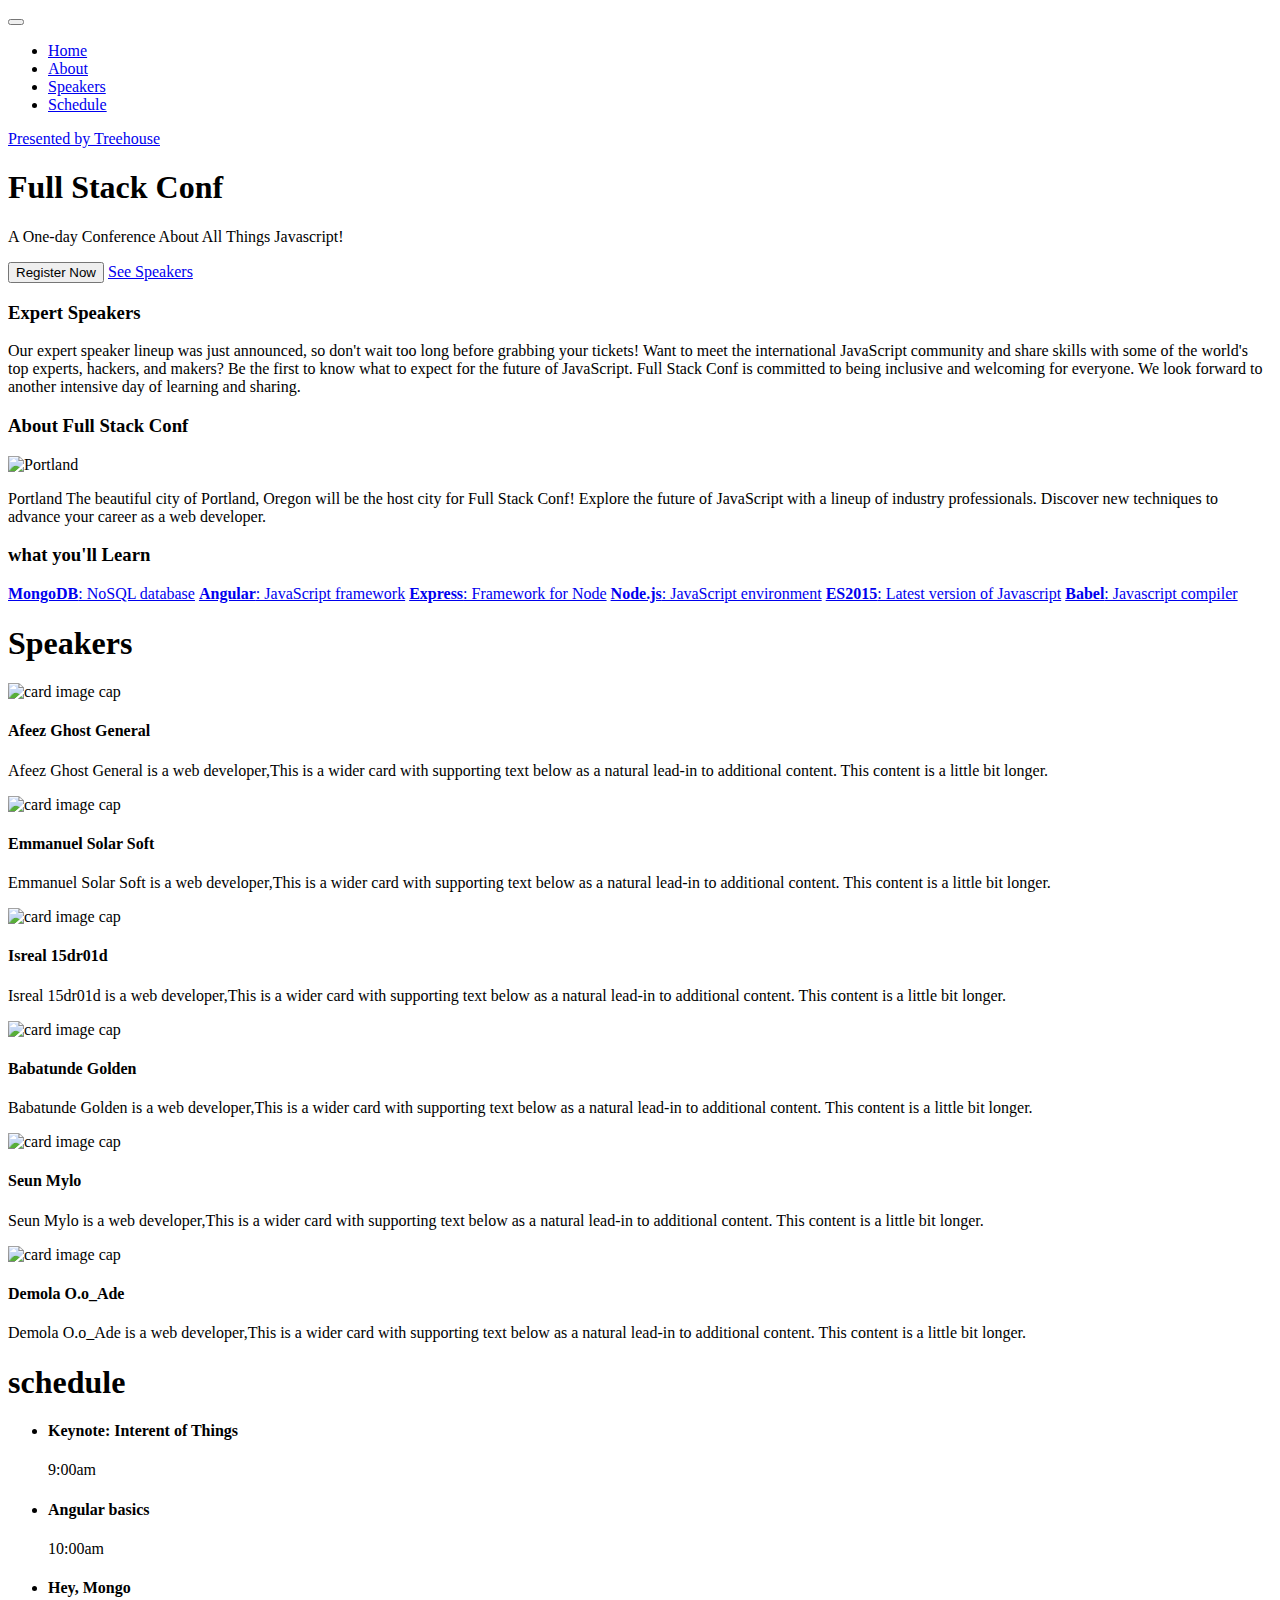
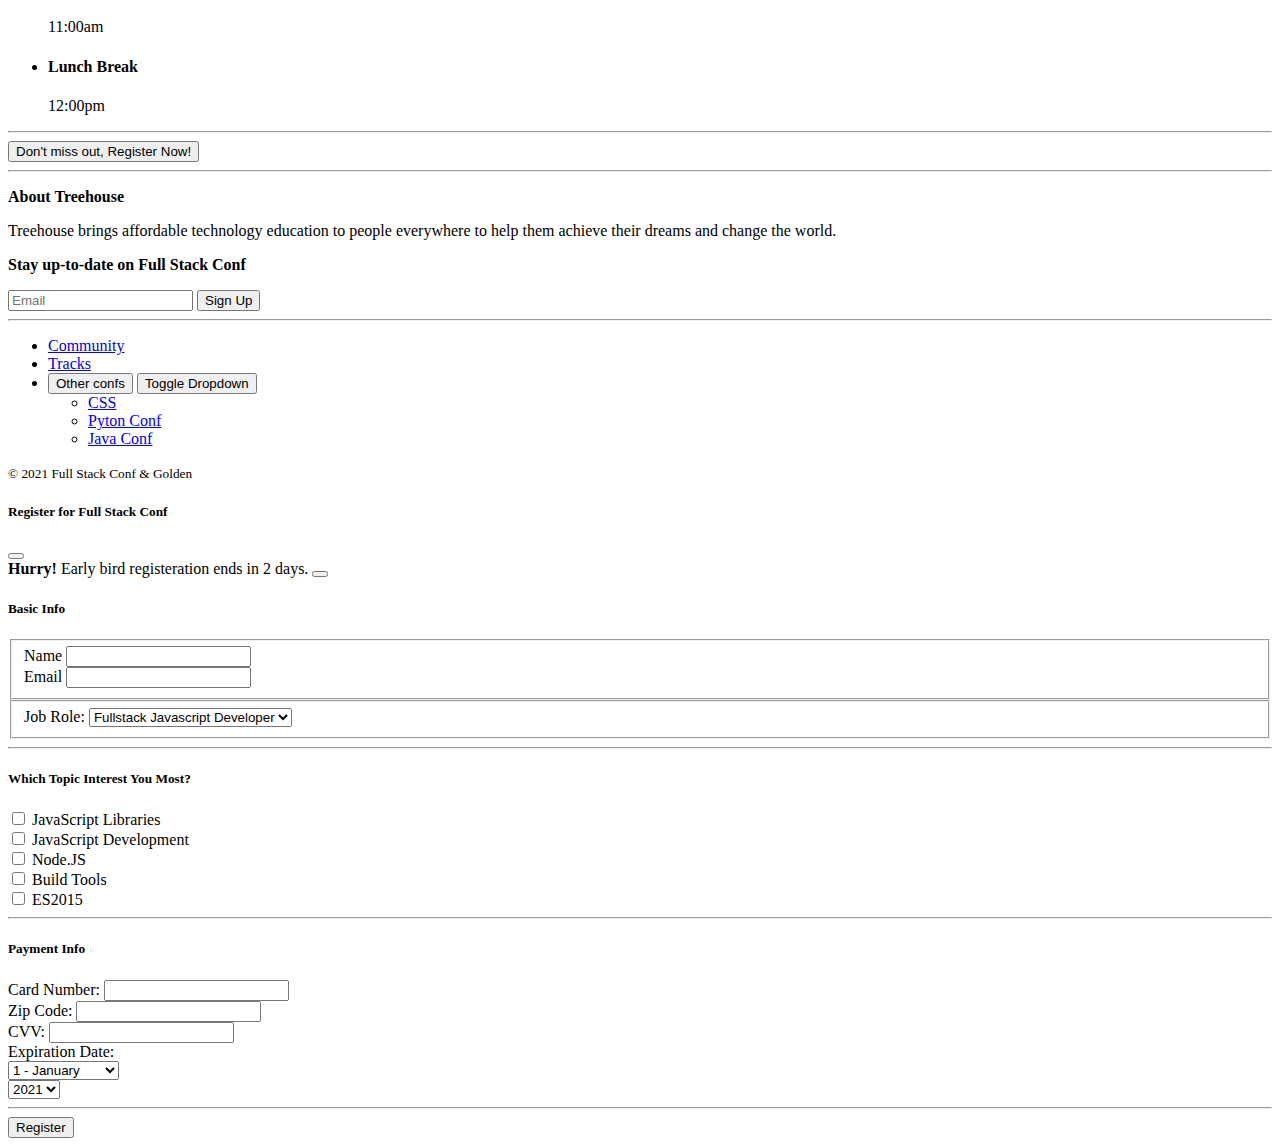
==== index.html @ 7686c384 "Update index.html" ====
<!doctype html>
<html lang="en">
  <head>
    <!-- Required meta tags -->
    <meta charset="utf-8">
    <meta name="viewport" content="width=device-width, initial-scale=1">
    <title>Golden full stack conf</title>
    <!-- Bootstrap CSS -->
    <link href="https://cdn.jsdelivr.net/npm/bootstrap@5.0.1/dist/css/bootstrap.min.css" rel="stylesheet" integrity="sha384-+0n0xVW2eSR5OomGNYDnhzAbDsOXxcvSN1TPprVMTNDbiYZCxYbOOl7+AMvyTG2x" crossorigin="anonymous">
    <link rel="stylesheet" href="css/custom.css">

   
  </head>
  <body id="home" data-bs-spy="scroll" data-bs-target=".navbar" data-bs-offset="100">

    <!-- nav bar -->
    <nav class="navbar navbar-expand-lg navbar-dark bg-primary  p-0 fixed-top ">
        <div class="container">
          
          <button class="navbar-toggler" type="button" data-bs-toggle="collapse" data-bs-target="#navbarText" aria-controls="navbarText" aria-expanded="false" aria-label="Toggle navigation">
            <span class="navbar-toggler-icon"></span>
          </button>
          <div class="collapse navbar-collapse" id="navbarText">
            <ul class="navbar-nav me-auto mb-2 mb-lg-0">
              <li class="nav-item">
                <a class="nav-link " href="#home">Home</a>
              </li>
              <li class="nav-item">
                <a class="nav-link" href="#about">About</a>
              </li>
              <li class="nav-item">
                <a class="nav-link" href="#speakers">Speakers</a>
              </li>
              <li class="nav-item">
                <a class="nav-link" href="#schedule">Schedule</a>
              </li>
            </ul>
            <span class="navbar-text">
              <a class="nav-link" href="http://www.teamtreehouse.com">Presented by Treehouse</a>
            </span>
          </div>
        </div>
      </nav>

    <!-- /navbar -->

    <!-- jumbotron -->

    <div class="jumbotron jumbotron-fluid bg-info pt-5 jumbotron">
        <div class="container text-sm-center pt-3 pb-3">
          <h1 class="display-2">Full Stack Conf</h1>
          <p class="lead">A One-day Conference About All Things Javascript!</p>

          <div class="btn-group mt-2" role="group" aria-label="Basic example">
            <button type="button" class="btn btn-primary btn-lg"  data-bs-toggle="modal" data-bs-target="#register">Register Now</button>
            <a class="btn btn-secondary btn-lg" href="#speakers">See Speakers</a>
          </div>



        </div>
      </div>
    <!-- /jumbotron -->
    
    <div class="container pt-2">
        <!-- About -->
        <div id="about" class="row">
          <div class="col-md-4">
            <h3 class="mb-2">Expert Speakers</h3>

<p>Our expert speaker lineup was just announced, so don't wait too long before grabbing your tickets!

Want to meet the international JavaScript community and share skills with some of the world's top experts, hackers, and makers? Be the first to know what to expect for the future of JavaScript.

Full Stack Conf is committed to being inclusive and welcoming for everyone. We look forward to another intensive day of learning and sharing.</p>
          </div>
          <div class="col-md-4">
           <h3 class="mb-2"> About Full Stack Conf</h3>
           <img  class="mb-1 img-fluid rounded d-none d-sm-block"src="img/pdx.jpg" alt="Portland">

<p>Portland
The beautiful city of Portland, Oregon will be the host city for Full Stack Conf!

Explore the future of JavaScript with a lineup of industry professionals. Discover new techniques to advance your career as a web developer.</p>
          </div>
          <div class="col-lg-4">
            <h3 class="mb-2">what you'll Learn</h3>
            <div class="list-group">
                <a href="#" class="list-group-item"><strong>MongoDB</strong>: NoSQL database</a>
                <a href="#" class="list-group-item"><strong>Angular</strong>: JavaScript framework</a>
                <a href="#" class="list-group-item"><strong>Express</strong>: Framework for Node</a>
                <a href="#" class="list-group-item"><strong>Node.js</strong>: JavaScript environment</a>
                <a href="#" class="list-group-item"><strong>ES2015</strong>: Latest version of Javascript</a>
                <a href="#" class="list-group-item"><strong>Babel</strong>: Javascript compiler</a>
            </div>
          </div>
        </div>      
        <!-- /about -->

        <!-- speakers -->
        <h1 id="speakers" class="display-4 text-center my-3 text-muted">Speakers</h1>
        
        
        <div class="row">
            <div class="col-md-6 col-lg-4">
                <div class="card mb-3">
                    <img src="img/nodestradamus.png" class="card-img-top img-fluid" alt="card image cap">
                    <div class="card-body">
                      <h4 class="card-title">Afeez Ghost General</h4>
                      <p class="card-text">Afeez Ghost General is a web developer,This is a wider card with supporting text below as a natural lead-in to additional content. This content is a little bit longer.</p>
                    </div>
                  </div>
            </div>

            <div class="col-md-6 col-lg-4">
                <div class="card mb-3">
                    <img src="img/json.png" class="card-img-top img-fluid" alt="card image cap">
                    <div class="card-body">
                      <h4 class="card-title">Emmanuel Solar Soft</h4>
                      <p class="card-text">Emmanuel Solar Soft is a web developer,This is a wider card with supporting text below as a natural lead-in to additional content. This content is a little bit longer.</p>
                    </div>
                  </div>
            </div>

            <div class="col-md-6 col-lg-4">
                <div class="card mb-3">
                    <img src="img/angie.png" class="card-img-top img-fluid" alt="card image cap">
                    <div class="card-body">
                      <h4 class="card-title">Isreal 15dr01d</h4>
                      <p class="card-text">Isreal 15dr01d is a web developer,This is a wider card with supporting text below as a natural lead-in to additional content. This content is a little bit longer.</p>
                    </div>
                  </div>
            </div>

            <div class="col-md-6 col-lg-4">
                <div class="card mb-3">
                    <img src="img/ecma.png" class="card-img-top img-fluid" alt="card image cap">
                    <div class="card-body">
                      <h4 class="card-title">Babatunde Golden</h4>
                      <p class="card-text">Babatunde Golden is a web developer,This is a wider card with supporting text below as a natural lead-in to additional content. This content is a little bit longer.</p>
                    </div>
                  </div>
            </div>

            <div class="col-md-6 col-lg-4">
                <div class="card mb-3">
                    <img src="img/geo.png" class="card-img-top img-fluid" alt="card image cap">
                    <div class="card-body">
                      <h4 class="card-title">Seun Mylo</h4>
                      <p class="card-text">Seun Mylo is a web developer,This is a wider card with supporting text below as a natural lead-in to additional content. This content is a little bit longer.</p>
                    </div>
                  </div>
            </div>

            <div class="col-md-6 col-lg-4">
                <div class="card mb-3">
                    <img src="img/jay.png" class="card-img-top img-fluid" alt="card image cap">
                    <div class="card-body">
                      <h4 class="card-title">Demola O.o_Ade</h4>
                      <p class="card-text">Demola O.o_Ade is a web developer,This is a wider card with supporting text below as a natural lead-in to additional content. This content is a little bit longer.</p>
                    </div>
                  </div>
            </div>
        </div>

        <!-- schedule -->
        <h1 id="schedule" class="display-4 text-center my-3 text-muted">schedule</h1>
    



        <ul class="list-group">
            <li class="list-group-item d-flex justify-content-between align-items-center">
              <h4 class="list-group-item-heading">Keynote: Interent of Things</h4>
              <span class="badge bg-primary rounded-pill">9:00am </span>
           
       
            </li>
            <li class="list-group-item d-flex justify-content-between align-items-center">
                <h4 class="list-group-item-heading">Angular basics</h4>
              <span class="badge bg-primary rounded-pill">10:00am</span>
            </li>
            <li class="list-group-item d-flex justify-content-between align-items-center">
                <h4 class="list-group-item-heading">Hey, Mongo</h4>
              <span class="badge bg-primary rounded-pill">11:00am</span>
            </li>
            <li class="list-group-item d-flex justify-content-between align-items-center list-group-item-success">
                <h4 class="list-group-item-heading">Lunch Break</h4>
              <span class="badge bg-primary rounded-pill">12:00pm</span>
            </li>
          </ul>
<!-- /schedule -->

 
        

        <!-- callout button -->
       <hr>
            <button type="button" class="btn btn-outline-info btn-lg " data-bs-toggle="modal" data-bs-target="#register">Don't miss out, Register Now! </button>
        
       


        <!-- signup form -->

        <hr>
        <div class="row py-2 text-muted">
            <div class="col-md-6 col-xl-5">
                <p><strong>About Treehouse</strong></p>
                <p>Treehouse brings affordable technology education to people everywhere to help them achieve their dreams and change the world.</p>
            </div>
            <div class="col-md-6 col-xl-5 offset-xl-2">
                <p><strong>Stay up-to-date on Full Stack Conf</strong></p>
                <div class="input-group">
                    <input type="text" class="form-control" placeholder="Email">
                    <span class="input-group-btn">
                        <button class="btn btn-primary" type="button">Sign Up</button>
                    </span>
                </div>
            </div>    
        </div>
        <hr>  
        <!-- /signup form -->

<!-- FOOTER -->
<div class="row py-1">
    <div class="col-md-7">

        <ul class="nav">
            <li class="nav-item">
              <a class="nav-link "  href="#">Community</a>
            </li>
            <li class="nav-item">
              <a class="nav-link" href="#">Tracks</a>
            </li>
            <li class="nav-item">
               <!-- Example split danger button -->
                <div class="btn-group">
                    <button type="button" class="btn btn-outline-secondary">Other confs</button>
                    <button type="button" class="btn btn-outline-secondary dropdown-toggle dropdown-toggle-split" data-bs-toggle="dropdown" aria-expanded="false">
                    <span class="visually-hidden">Toggle Dropdown</span>
                    </button>
                    <ul class="dropdown-menu">
                    <li><a class="dropdown-item" href="#">CSS</a></li>
                    <li><a class="dropdown-item" href="#">Pyton Conf</a></li>
                    <li><a class="dropdown-item" href="#">Java Conf</a></li>
                   
                    </ul>
                </div>

                
            </li>
           
          </ul>
    </div>
    <div class="col-md-5 text-md-right">
        <small>&copy; 2021 Full Stack Conf &amp; Golden </small>
    </div>

</div>




<!-- /footer -->



    </div>
    <!-- /.container -->


<!-- form modal -->


<div id="register" class="modal" tabindex="-1">
    <div class="modal-dialog">
      <div class="modal-content">
        <div class="modal-header bg-info">
          <h5 class="modal-title">Register for Full Stack Conf</h5>
          <button type="button" class="btn-close" data-bs-dismiss="modal" aria-label="Close"></button>
        </div>
        <div class="modal-body">
          <!-- registeration form -->
          <div class="alert alert-warning alert-dismissible fade show" role="alert">
            <strong>Hurry!</strong> Early bird registeration ends in 2 days.
            <button type="button" class="btn-close" data-bs-dismiss="alert" aria-label="Close"></button>
          </div>


          <form>
              <h5 class="mb-2">Basic Info</h5>
            <fieldset >
              <div class="mb-3">
                <label for="name" class="form-label">Name</label>
                <input type="text" id="name" class="form-control">
              </div>
              <div class="mb-3">
                <label for="mail" class="form-label">Email</label>
                <input type="email" id="mail" class="form-control">
              </div>
            </fieldset>
            <fieldset class="form-group">
                <label for="role">Job Role:</label>
                <select class="form-control form-select" id="role" name="user_role">
                    <option value="full stack js developer">Fullstack Javascript Developer</option>
                    <option value="front end developer">Front End Developer</option>
                    <option value="back end developer">Back End Developer</option>
                    <option value="designer">Designer</option>
                    <option value="student">Student</option>
                </select>
            </fieldset>

            <hr class="my-2">
            <h5 class="mb-2">Which Topic Interest You Most?</h5>


          <div class="form-group form-check">
                <div class="form-group form-check">
                <label class="form-check-label" for="javascriptlib">
                    <input type="checkbox" class="form-check-input">
                    JavaScript Libraries
                </label>
                </div>

                <div class=" form-group form-check">
                <label class="form-check-label" for="javascriptdev">
                    <input type="checkbox" class="form-check-input">
                    JavaScript Development
                </label>
                 </div>

                 <div class="form-group form-check">
                <label class="form-check-label" for="nodejs">
                    <input type="checkbox" class="form-check-input">
                    Node.JS
                </label>
                </div>

                <div class="form-group form-check">
                <label class="form-check-label" for="buildtools">
                    <input type="checkbox" class="form-check-input">
                    Build Tools
                </label>
                </div>
                
                <div class="form-group form-check">
                <label class="form-check-label" for="es2015">
                    <input type="checkbox" class="form-check-input">
                   ES2015
                </label>
                </div>
                </div>
                <hr class="mb-2">
                <h5 class="mb-2">Payment Info</h5>

                <div class="row">
                    <div class="col-lg-6 form-group">
                        <label for="cc-num">Card Number:</label>
                        <input class="form-control" id="cc-num" type="text">
                    </div>
                    <div class="col-lg-3 form-group">
                        <label for="zip">Zip Code:</label>
                        <input class="form-control" id="zip" type="text">
                    </div>
                    <div class="col-lg-3 form-group">
                        <label for="cvv">CVV:</label>
                        <input class="form-control" id="cvv" type="text">
                    </div>
                </div>

                <div class="row">
                    <label class="col-lg-12">Expiration Date:</label>
                    
                    <div class="col-lg-8 form-group">
                        <select class="c-select form-control form-select" id="exp-month">
                            <option value="1">1 - January</option>
                            <option value="2">2 - Ferbruary</option>
                            <option value="3">3 - March</option>
                            <option value="4">4 - April</option>
                            <option value="5">5 - May</option>
                            <option value="6">6 - June</option>
                            <option value="7">7 - July</option>
                            <option value="8">8 - August</option>
                            <option value="9">9 - September</option>
                            <option value="10">10 - October</option>
                            <option value="11">11 - November</option>
                            <option value="12">12 - December</option>
                        </select>
                    </div>
                    <div class="col-lg-4 form-group">
                        <select class="c-select form-control form-select" id="exp-year">
                          <option value="2021">2021</option>
                          <option value="2022">2022</option>
                          <option value="2023">2023</option>
                          <option value="2024">2024</option>
                          <option value="2025">2025</option>
                        </select>
                    </div>
            </div>
           
            <hr class="mb-2">
            <button type="submit" class="btn btn-primary btn-lg">Register</button>
          </form>



          <!-- /registeration form -->
        </div>
       
      </div>
    </div>
  </div>





<!-- /form modal -->












    <!-- Optional JavaScript; choose one of the two! -->

    <!-- Option 1: Bootstrap Bundle with Popper -->
    <script src="https://cdn.jsdelivr.net/npm/bootstrap@5.0.1/dist/js/bootstrap.bundle.min.js" integrity="sha384-gtEjrD/SeCtmISkJkNUaaKMoLD0//ElJ19smozuHV6z3Iehds+3Ulb9Bn9Plx0x4" crossorigin="anonymous"></script>

    <!-- Option 2: Separate Popper and Bootstrap JS -->
    <!--
    <script src="https://cdn.jsdelivr.net/npm/@popperjs/core@2.9.2/dist/umd/popper.min.js" integrity="sha384-IQsoLXl5PILFhosVNubq5LC7Qb9DXgDA9i+tQ8Zj3iwWAwPtgFTxbJ8NT4GN1R8p" crossorigin="anonymous"></script>
    <script src="https://cdn.jsdelivr.net/npm/bootstrap@5.0.1/dist/js/bootstrap.min.js" integrity="sha384-Atwg2Pkwv9vp0ygtn1JAojH0nYbwNJLPhwyoVbhoPwBhjQPR5VtM2+xf0Uwh9KtT" crossorigin="anonymous"></script>
    -->
    <script src="https://cdn.jsdelivr.net/npm/@popperjs/core@2.9.2/dist/umd/popper.min.js" integrity="sha384-IQsoLXl5PILFhosVNubq5LC7Qb9DXgDA9i+tQ8Zj3iwWAwPtgFTxbJ8NT4GN1R8p" crossorigin="anonymous"></script>
<script src="https://cdn.jsdelivr.net/npm/bootstrap@5.0.1/dist/js/bootstrap.min.js" integrity="sha384-Atwg2Pkwv9vp0ygtn1JAojH0nYbwNJLPhwyoVbhoPwBhjQPR5VtM2+xf0Uwh9KtT" crossorigin="anonymous"></script>
  </body>
</html>
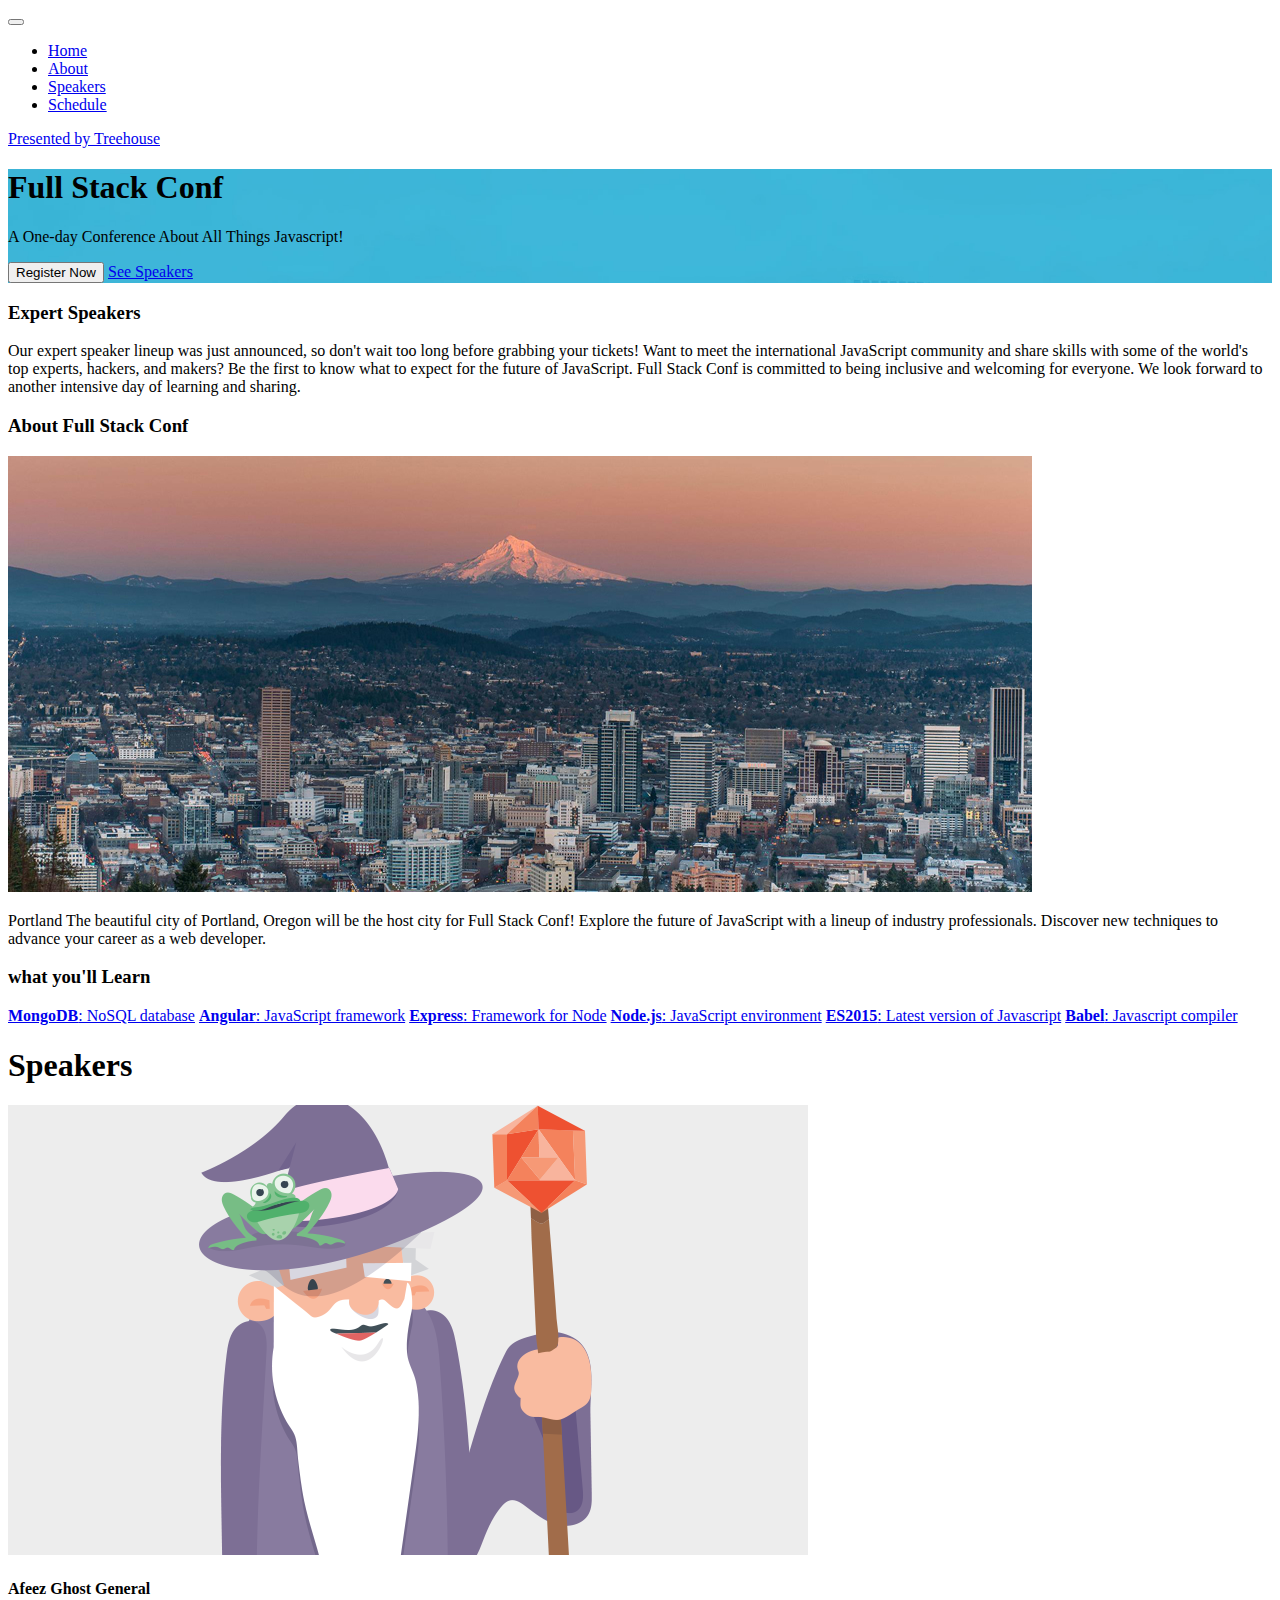
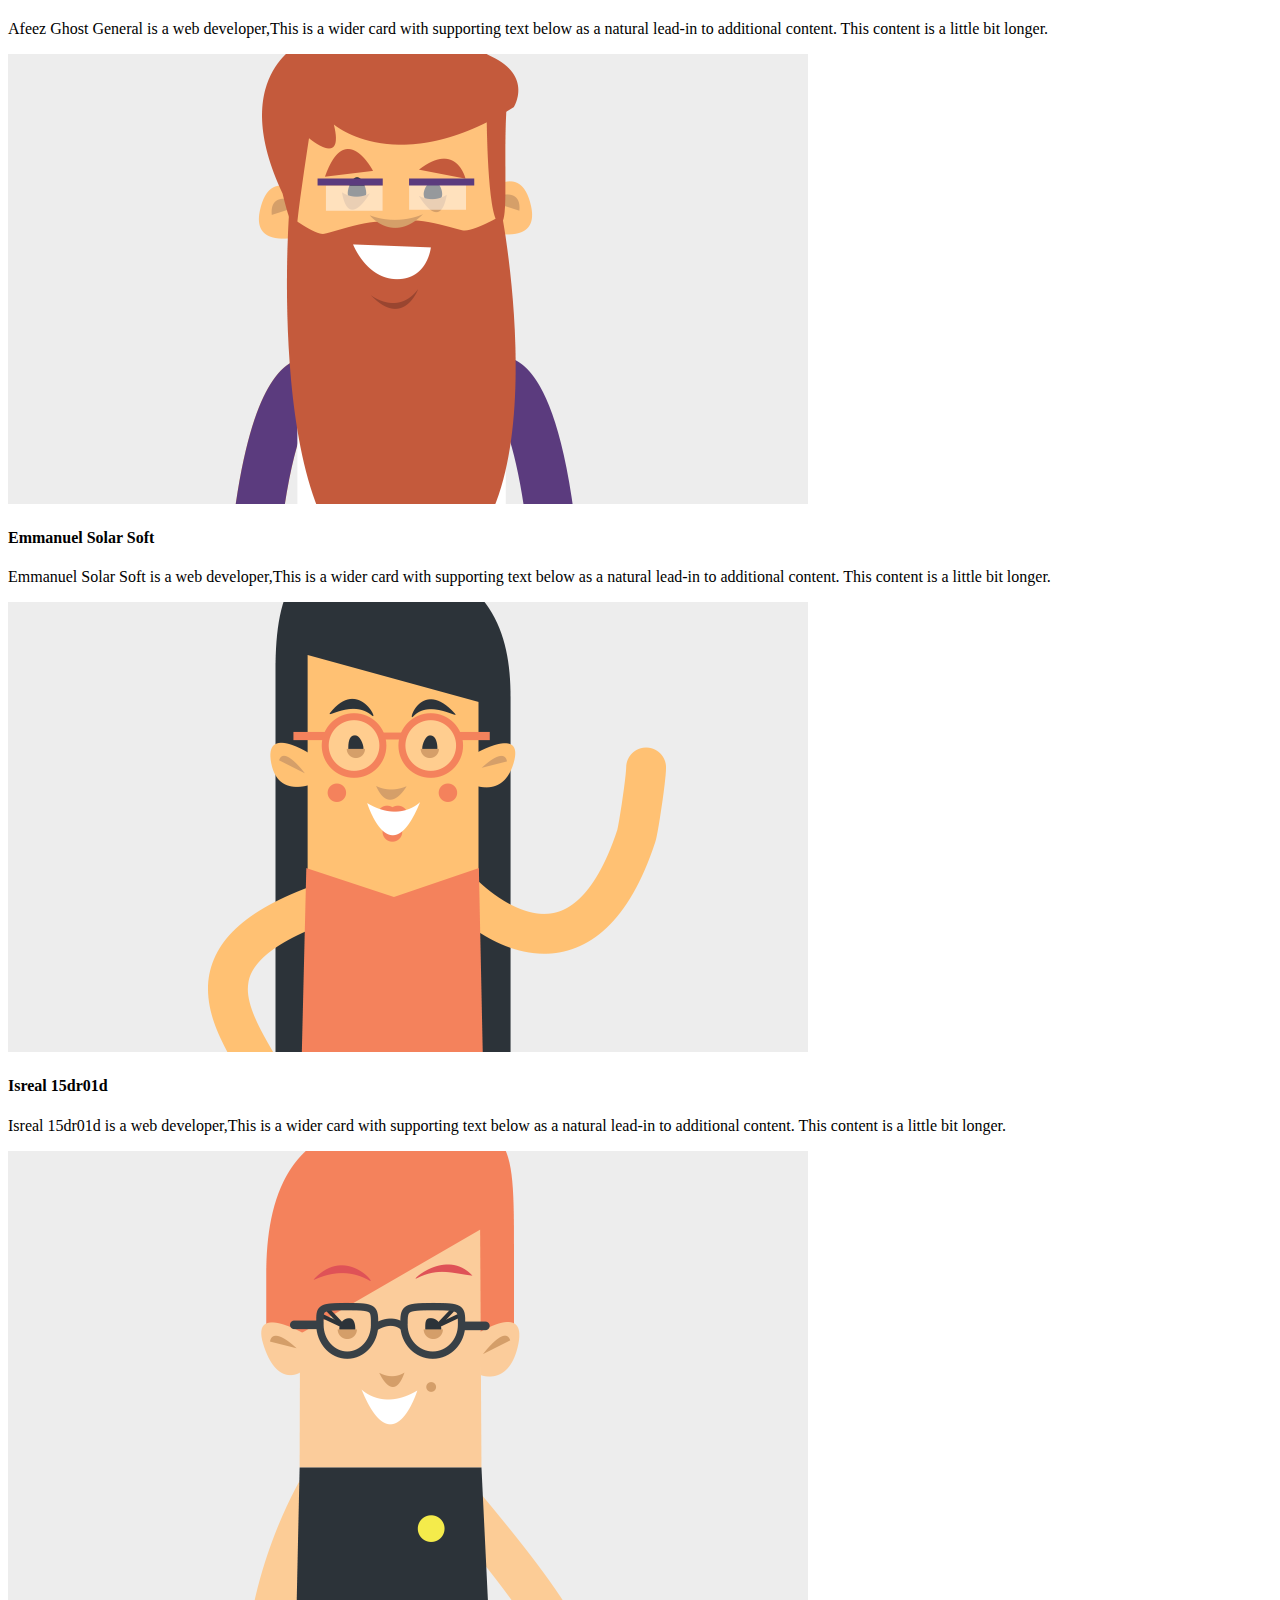
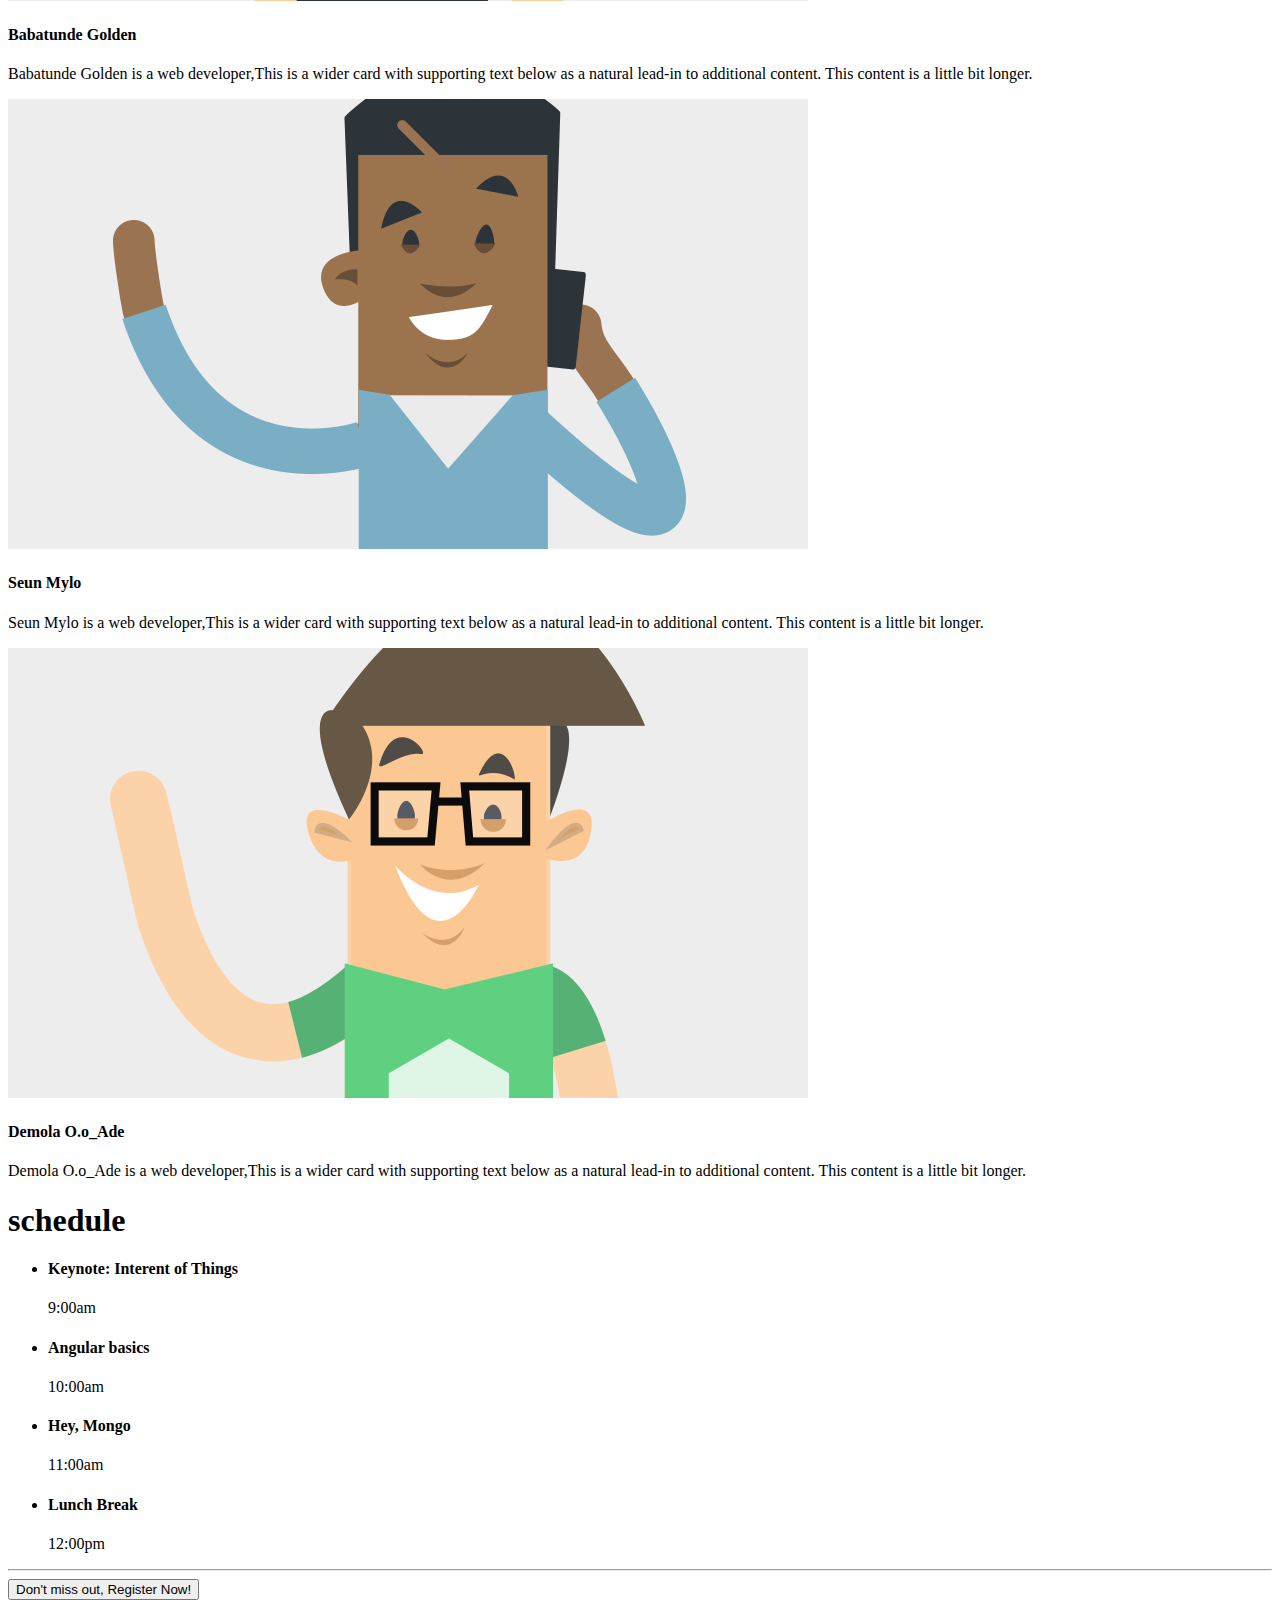
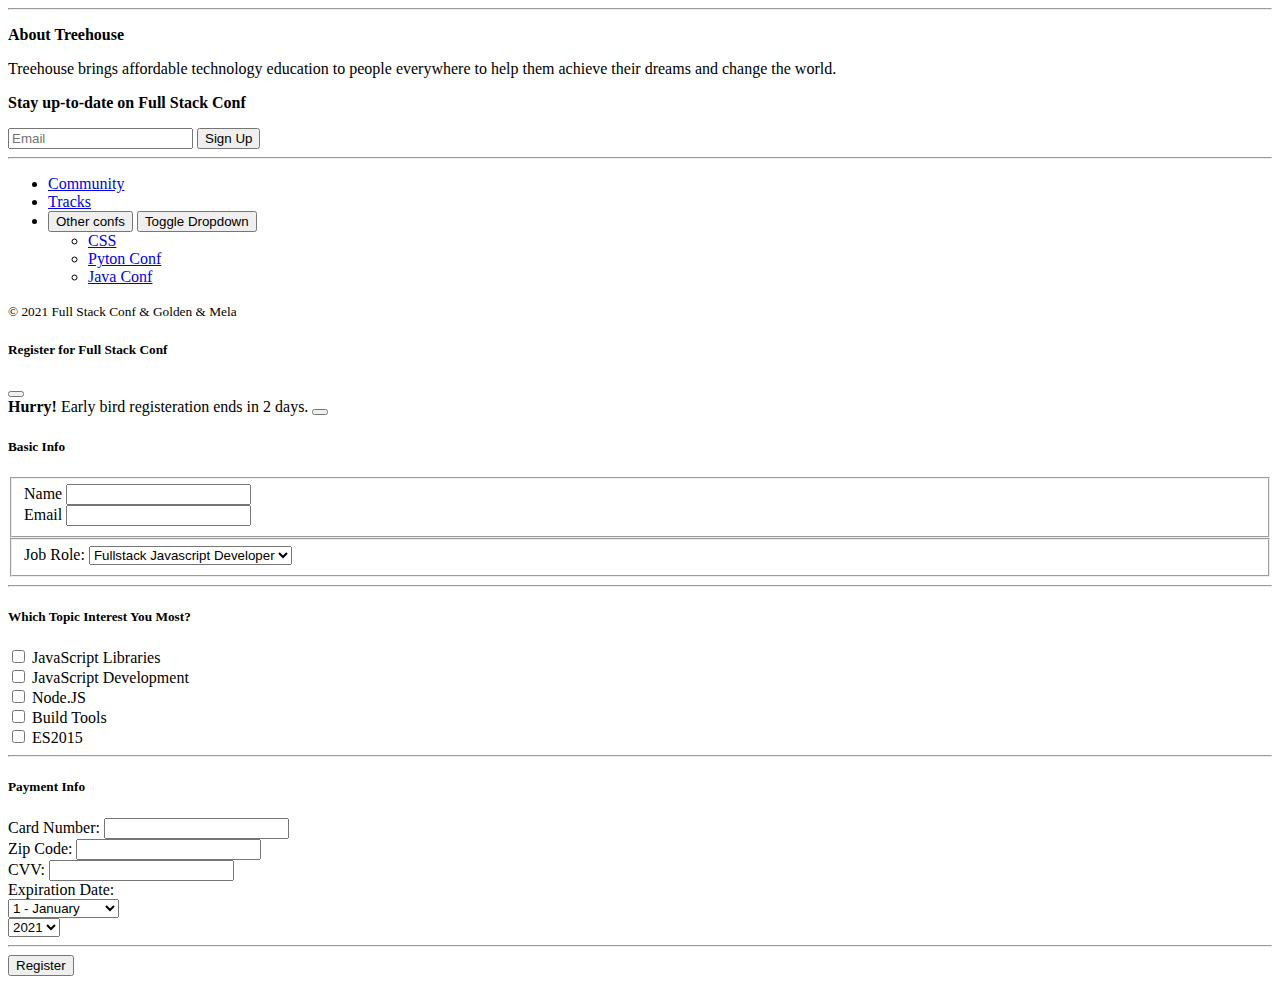
==== commit c217bca4: "First commit" ====
--- a/index.html
+++ b/index.html
@@ -4,7 +4,7 @@
     <!-- Required meta tags -->
     <meta charset="utf-8">
     <meta name="viewport" content="width=device-width, initial-scale=1">
-    <title>Golden full stack conf</title>
+    <title>Full Stack Conference</title>
     <!-- Bootstrap CSS -->
     <link href="https://cdn.jsdelivr.net/npm/bootstrap@5.0.1/dist/css/bootstrap.min.css" rel="stylesheet" integrity="sha384-+0n0xVW2eSR5OomGNYDnhzAbDsOXxcvSN1TPprVMTNDbiYZCxYbOOl7+AMvyTG2x" crossorigin="anonymous">
     <link rel="stylesheet" href="css/custom.css">
@@ -254,7 +254,7 @@
           </ul>
     </div>
     <div class="col-md-5 text-md-right">
-        <small>&copy; 2021 Full Stack Conf &amp; Golden </small>
+        <small>&copy; 2021 Full Stack Conf &amp; Golden  &amp; Mela</small>
     </div>
 
 </div>
@@ -442,4 +442,4 @@
     <script src="https://cdn.jsdelivr.net/npm/@popperjs/core@2.9.2/dist/umd/popper.min.js" integrity="sha384-IQsoLXl5PILFhosVNubq5LC7Qb9DXgDA9i+tQ8Zj3iwWAwPtgFTxbJ8NT4GN1R8p" crossorigin="anonymous"></script>
 <script src="https://cdn.jsdelivr.net/npm/bootstrap@5.0.1/dist/js/bootstrap.min.js" integrity="sha384-Atwg2Pkwv9vp0ygtn1JAojH0nYbwNJLPhwyoVbhoPwBhjQPR5VtM2+xf0Uwh9KtT" crossorigin="anonymous"></script>
   </body>
-</html>
+</html>--- a/css/custom.css
+++ b/css/custom.css
@@ -0,0 +1,5 @@
+
+.jumbotron {
+    background: url('../img/jumbo-bg.jpg');
+    background-size: cover;
+}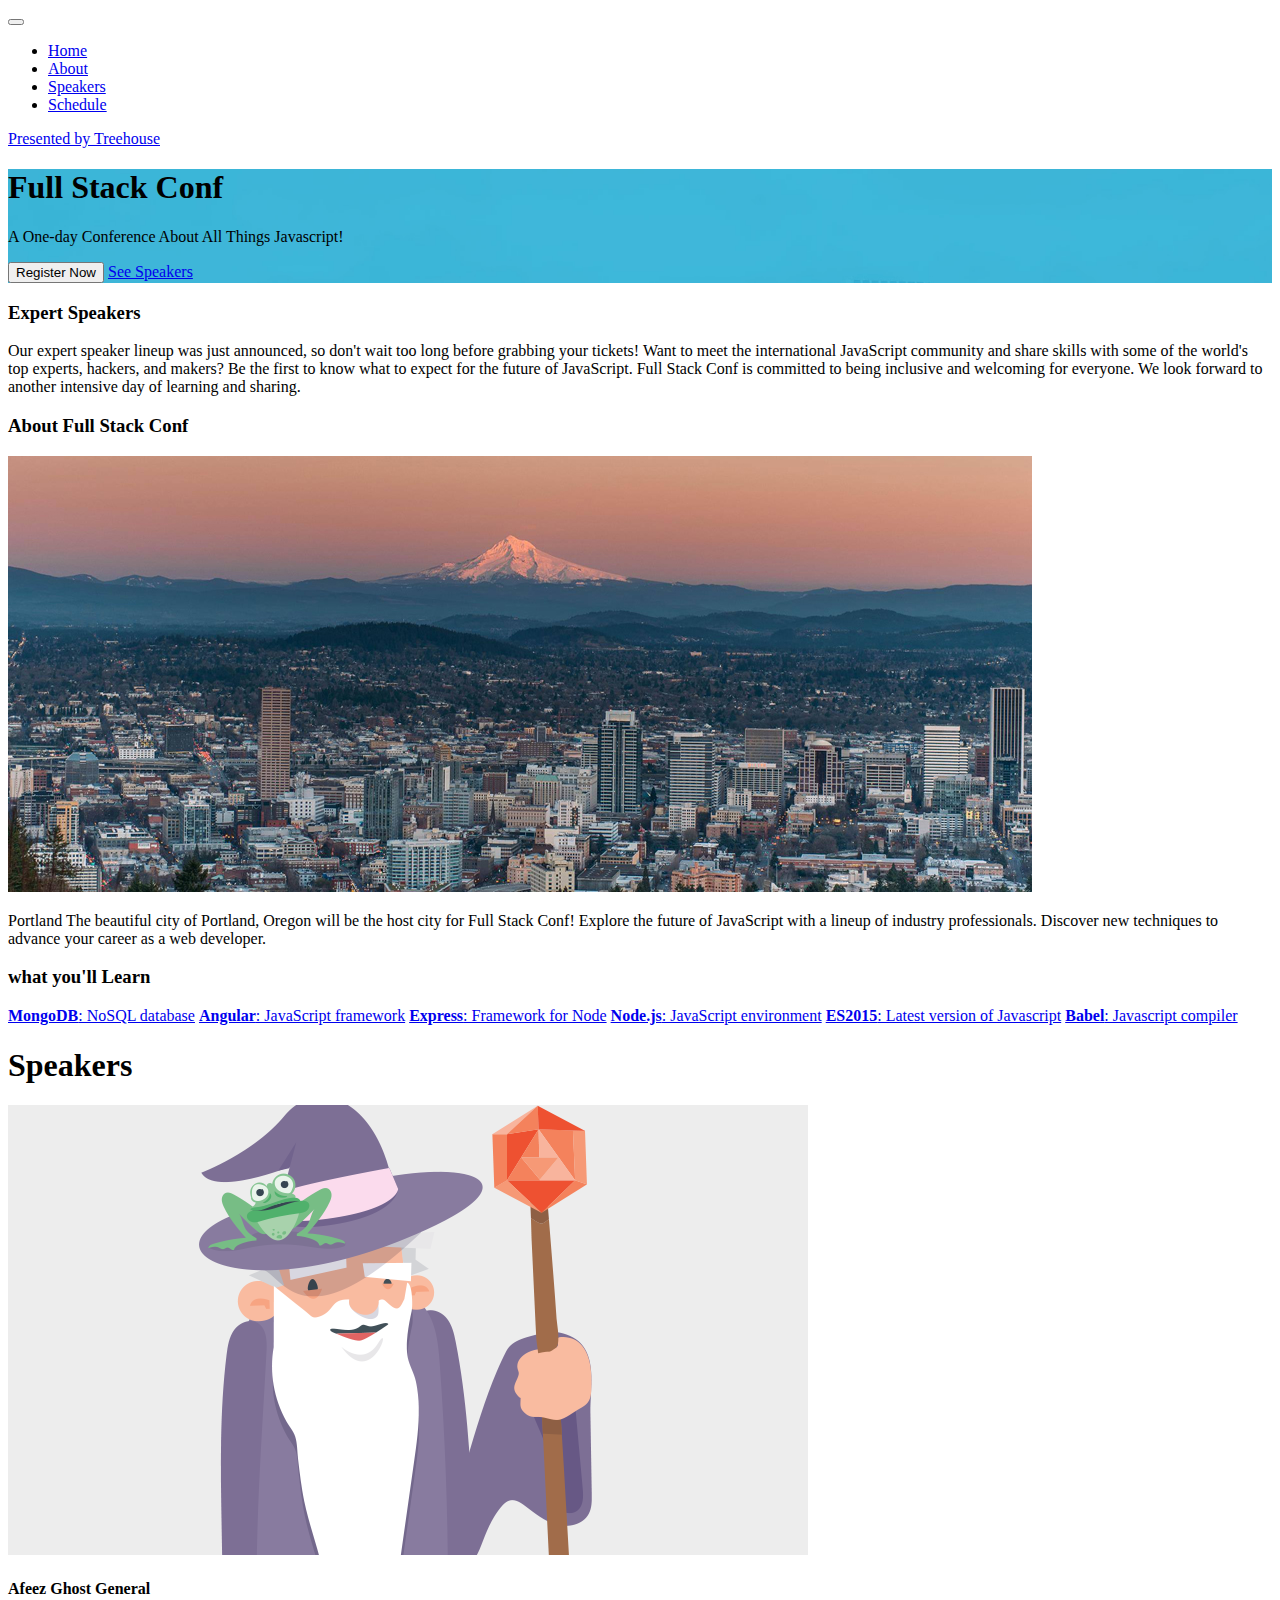
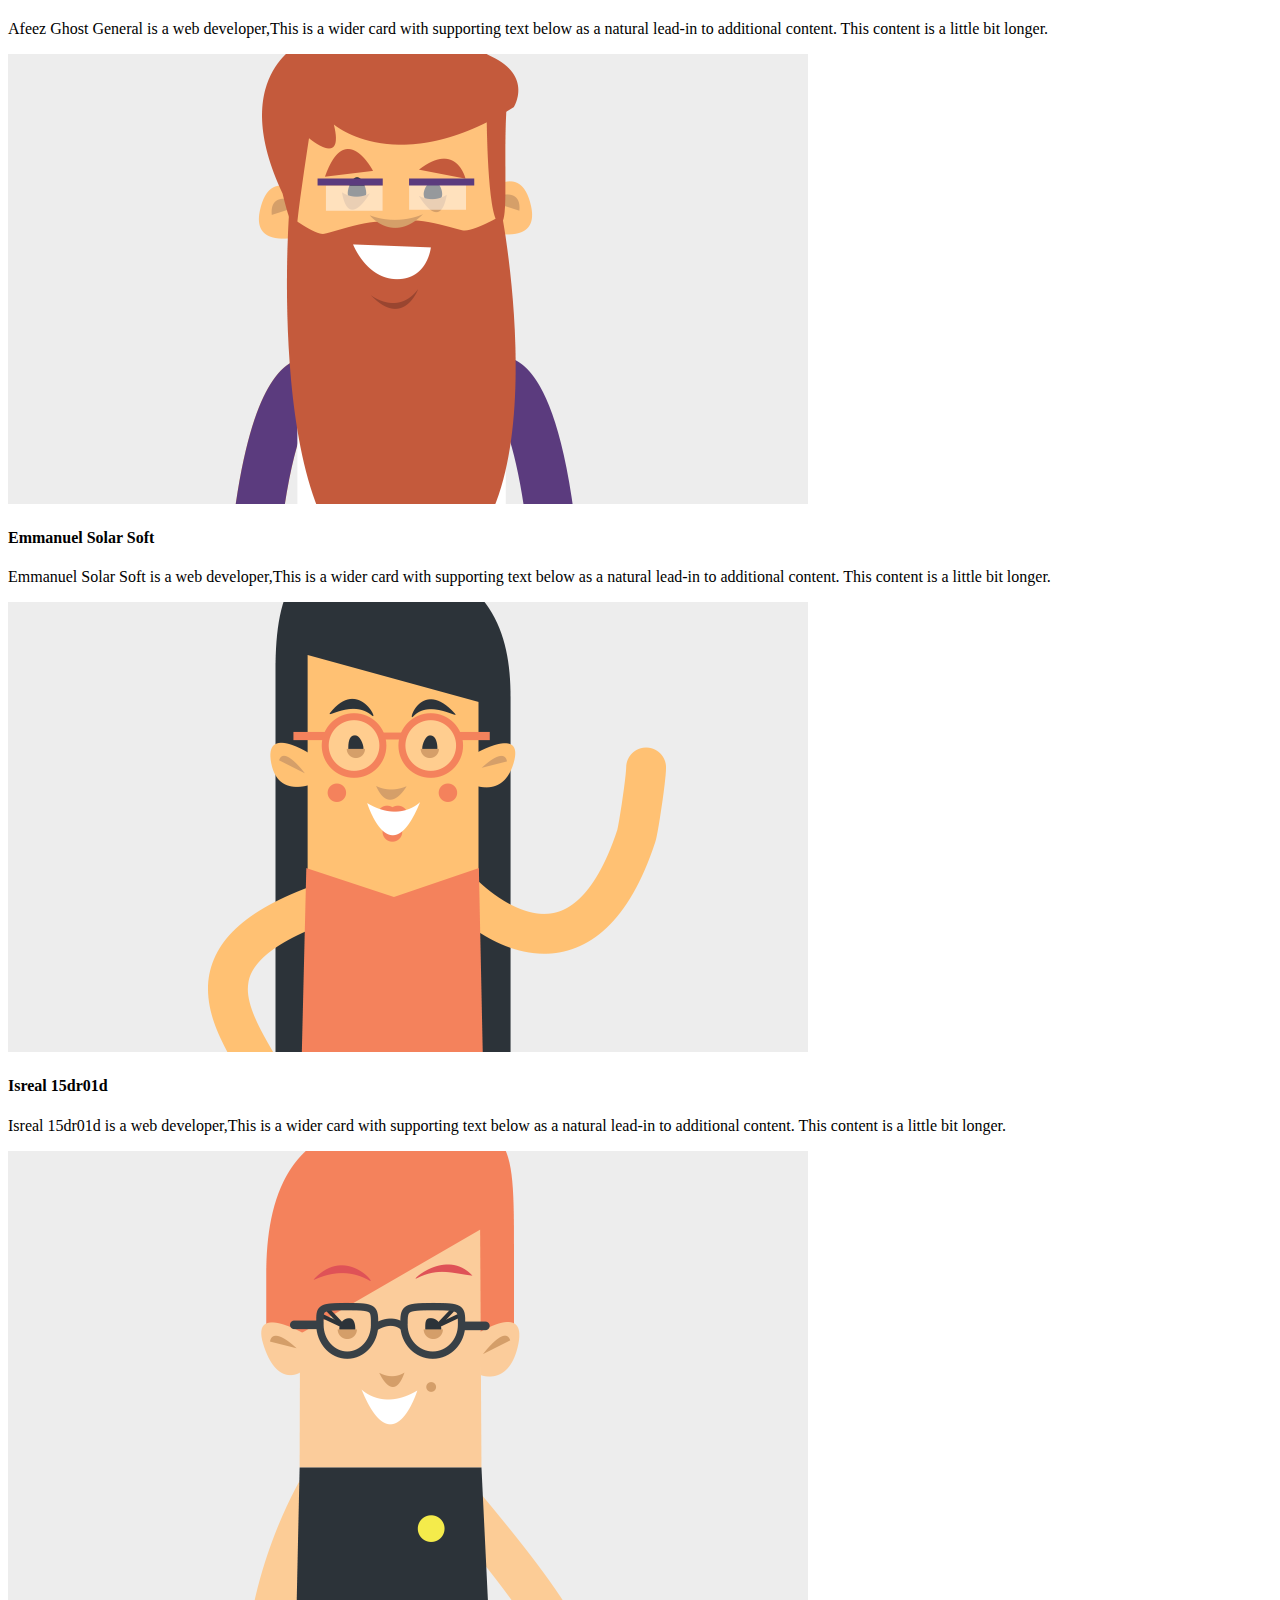
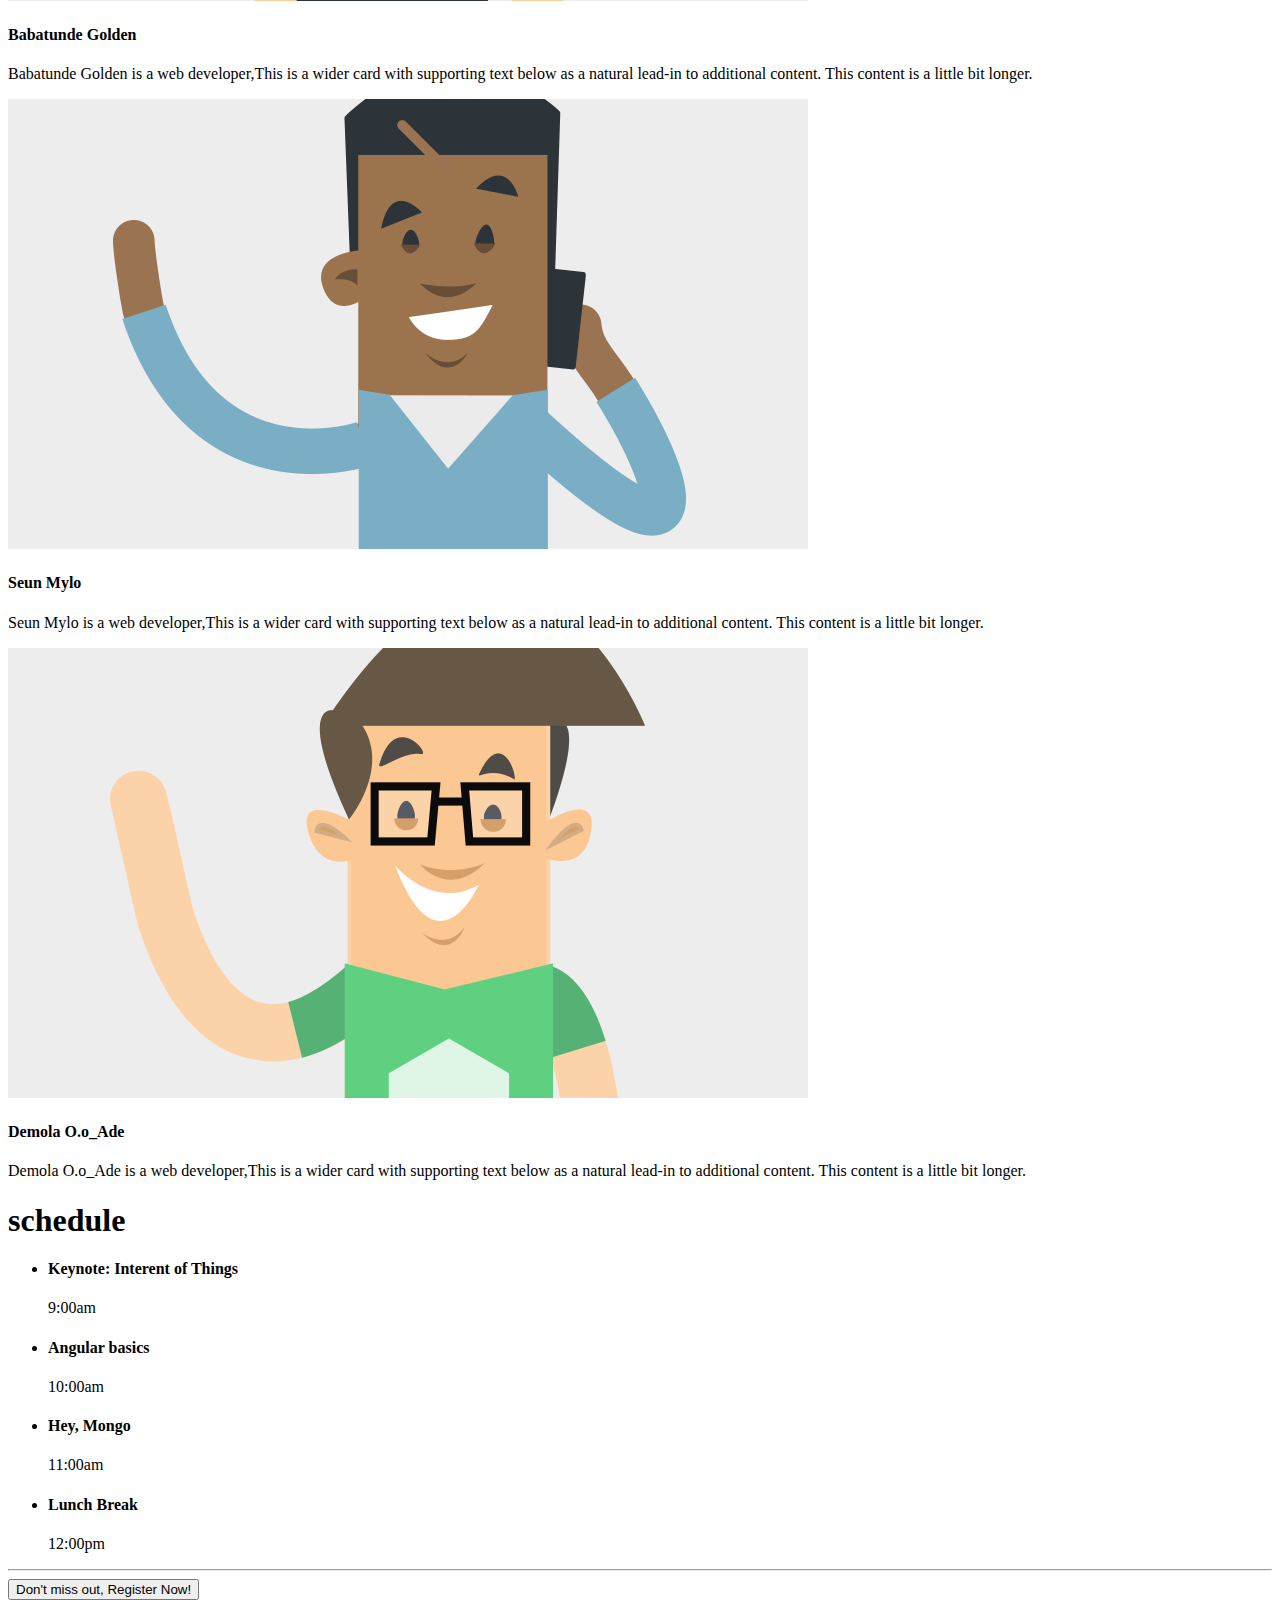
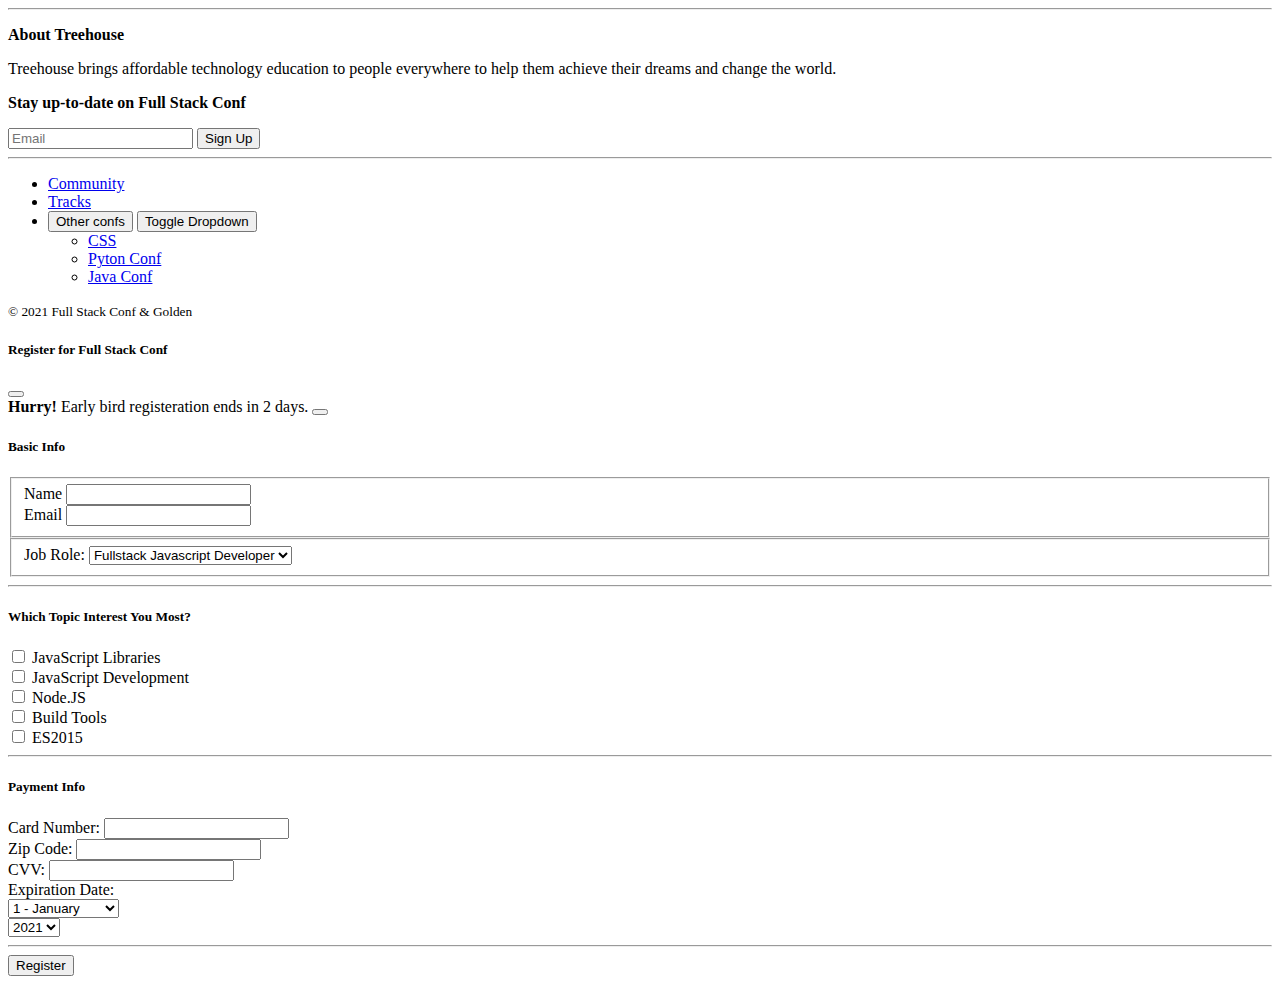
==== commit 13751bb1: "second" ====
--- a/index.html
+++ b/index.html
@@ -36,7 +36,7 @@
               </li>
             </ul>
             <span class="navbar-text">
-              <a class="nav-link" href="http://www.teamtreehouse.com">Presented by Treehouse</a>
+              <a class="nav-link" href="#">Presented by Treehouse</a>
             </span>
           </div>
         </div>
@@ -254,7 +254,7 @@
           </ul>
     </div>
     <div class="col-md-5 text-md-right">
-        <small>&copy; 2021 Full Stack Conf &amp; Golden  &amp; Mela</small>
+        <small>&copy; 2021 Full Stack Conf &amp; Golden </small>
     </div>
 
 </div>
